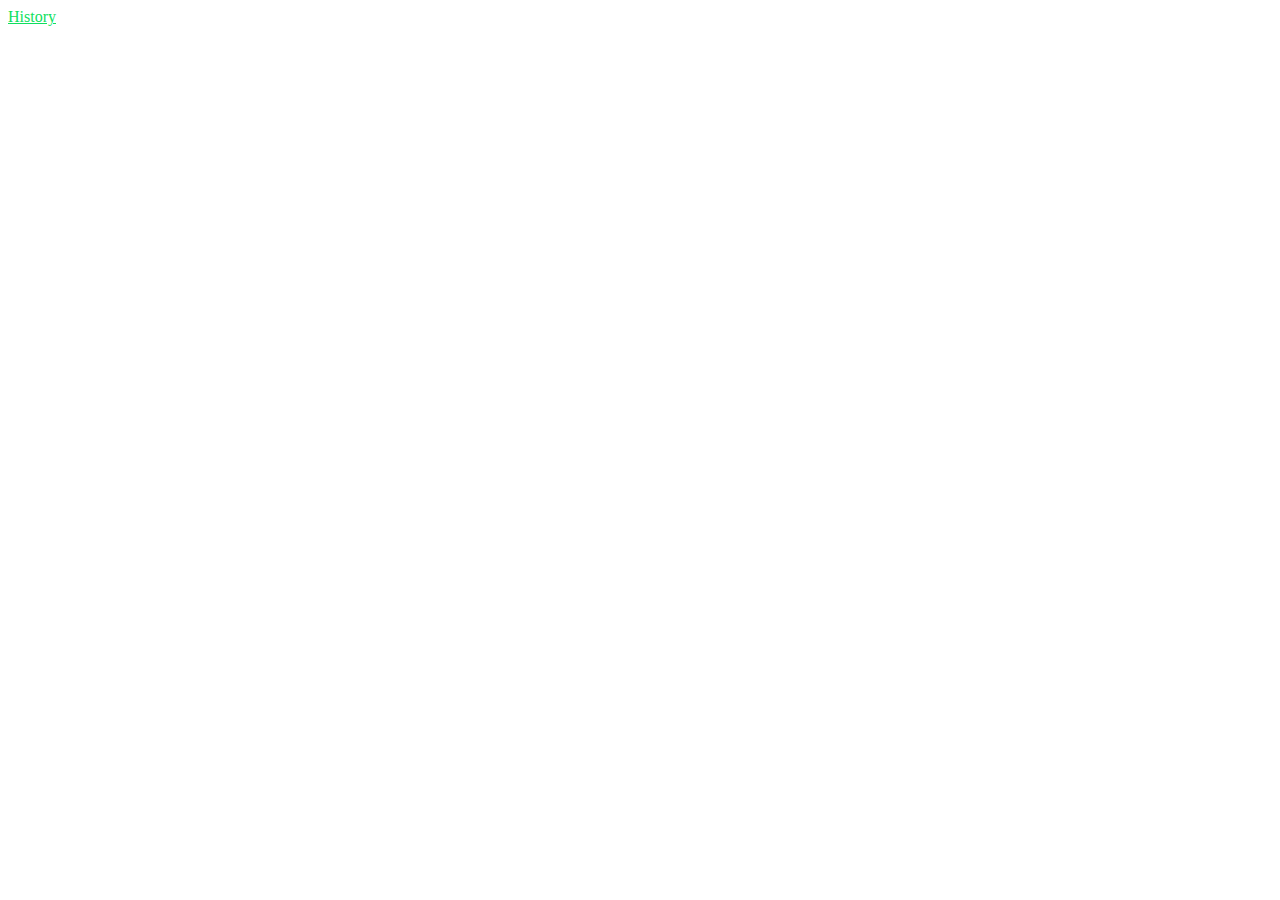
==== index.html @ 07171000 "Starting project" ====
<!DOCTYPE html>
<html>
    <head>
    <title>Soccer</title>
    <link rel="stylesheet" type="text/css" href="style.css">
</head>
<body>
    <a style="color:rgb(14, 223, 94)" href="history.html" >History </a>
</body>
</html>
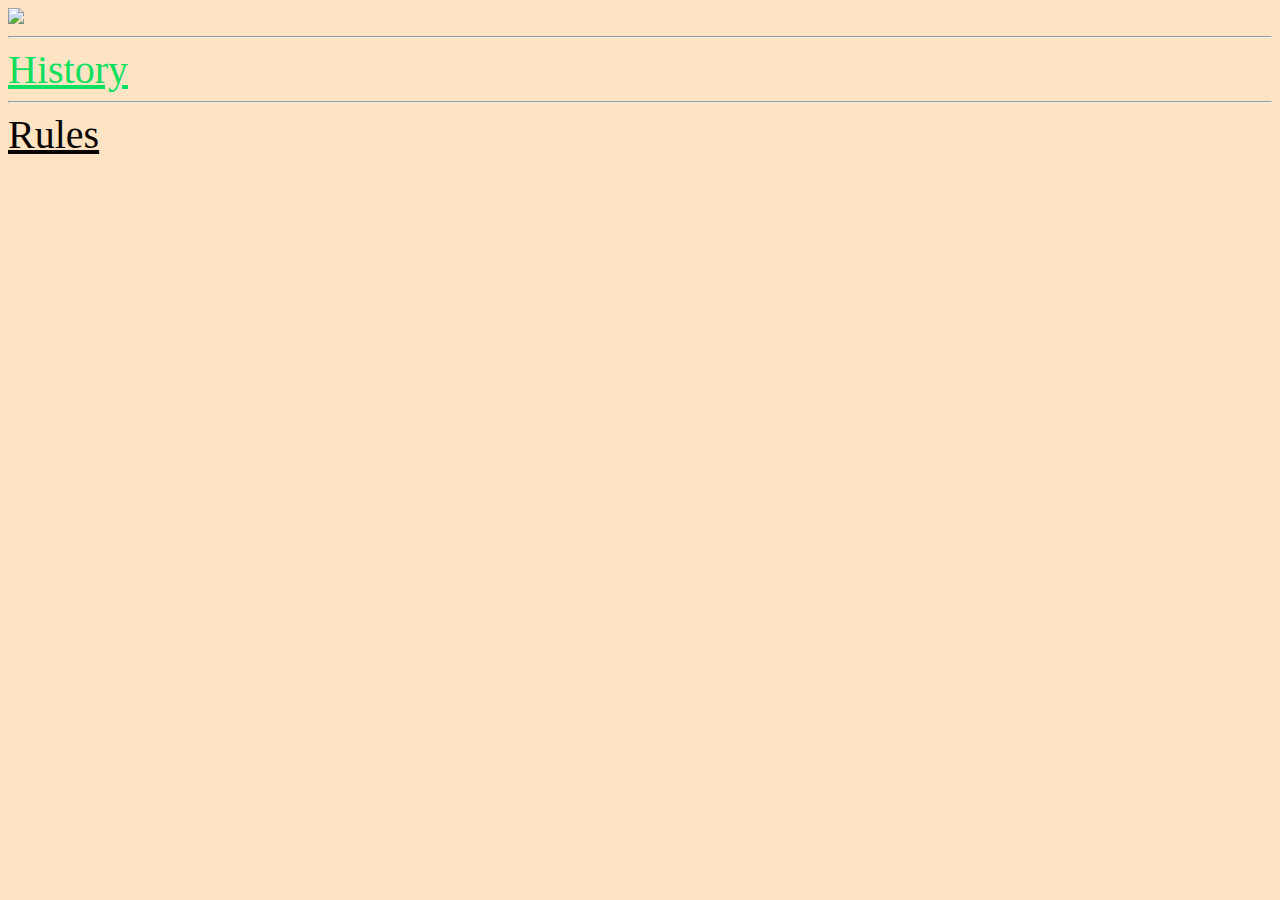
==== commit daf028fe: "Added content" ====
--- a/index.html
+++ b/index.html
@@ -5,6 +5,10 @@
     <link rel="stylesheet" type="text/css" href="style.css">
 </head>
 <body>
+    <img class="picture" src="https://images.stockcake.com/public/7/a/3/7a39a75c-2eaa-4f48-bd09-eb9109596eaf/morning-soccer-game-stockcake.jpg">
+    <hr>
     <a style="color:rgb(14, 223, 94)" href="history.html" >History </a>
+    <hr>
+    <a style="color: rgb(10, 6, 1);" href="ruels.html"> Rules</a>
 </body>
 </html>--- a/style.css
+++ b/style.css
@@ -0,0 +1,20 @@
+p{
+    font-size: 40px;
+    font-style: italic;
+    color: brown;
+}
+.color{
+    color: crimson; 
+}
+
+Body{
+    background-color: bisque;
+}
+
+a{
+    font-size: 40px;
+}
+.picture{
+    width: 1300px;
+    
+}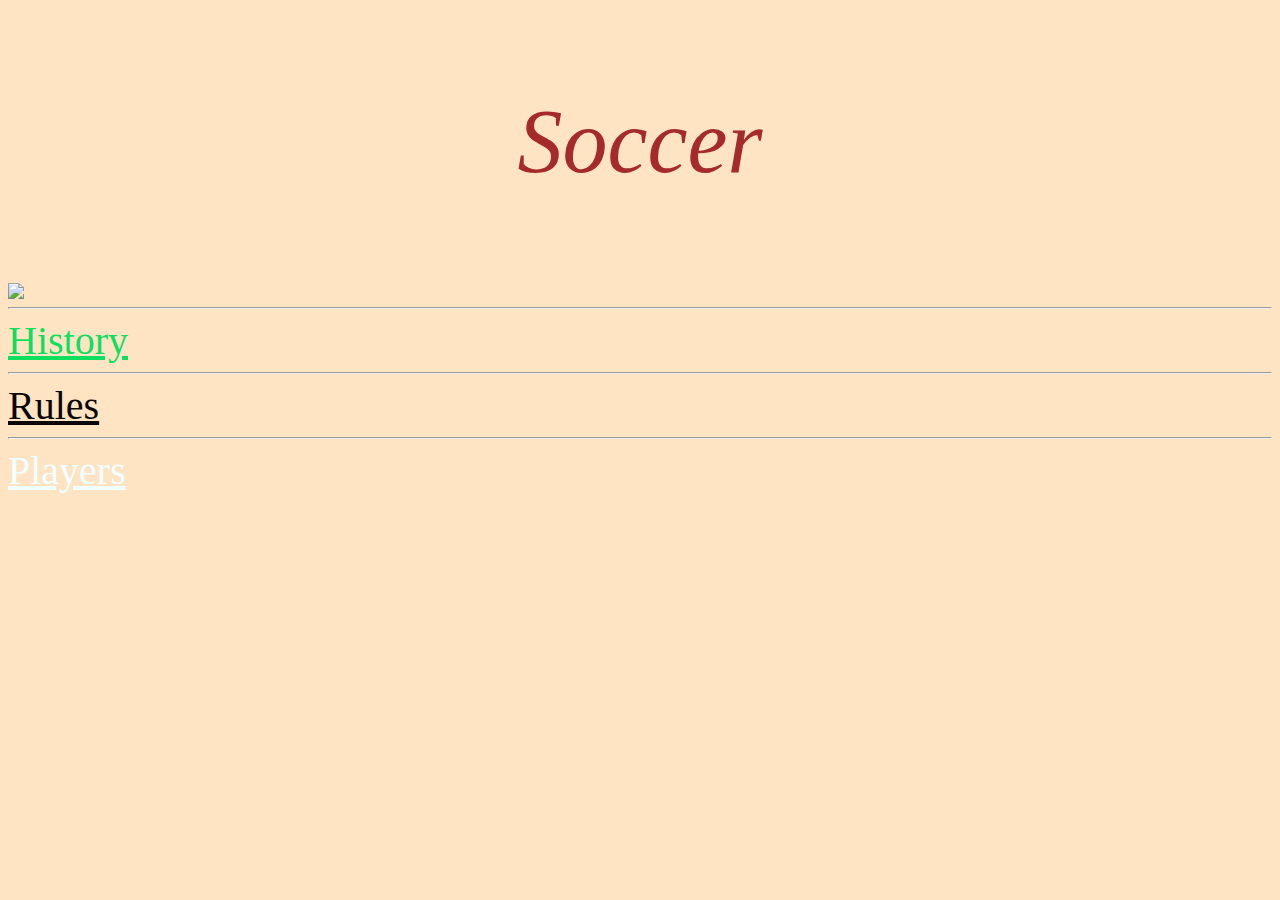
==== commit efcd8b7c: "new changes" ====
--- a/index.html
+++ b/index.html
@@ -5,10 +5,13 @@
     <link rel="stylesheet" type="text/css" href="style.css">
 </head>
 <body>
+    <p class="title2">Soccer</p>
     <img class="picture" src="https://images.stockcake.com/public/7/a/3/7a39a75c-2eaa-4f48-bd09-eb9109596eaf/morning-soccer-game-stockcake.jpg">
     <hr>
-    <a style="color:rgb(14, 223, 94)" href="history.html" >History </a>
+    <a id="history-link" style="" href="history.html" >History </a>
     <hr>
-    <a style="color: rgb(10, 6, 1);" href="ruels.html"> Rules</a>
+    <a id="rules-link" href="rules.html"> Rules</a>
+    <hr>
+    <a id="players-link" href="famous-soccer-players.html"> Players</a>
 </body>
 </html>--- a/style.css
+++ b/style.css
@@ -7,7 +7,7 @@
     color: crimson; 
 }
 
-Body{
+body{
     background-color: bisque;
 }
 
@@ -16,5 +16,36 @@
 }
 .picture{
     width: 1300px;
+    display: block;
+    margin-left: auto;
+    margin-right: auto;
+}
+.title2{
+    font-size: 90px;
+    text-align: center;
+}
+ol{
+    color: crimson;
+    font-size: 45px;
+}
+
+.li2{
+    font-size: 35px;
+}
+
+#history-link{
+    color:rgb(14, 223, 94)
+}
+
+#rules-link{
+    color:rgb(10, 6, 1);
+}
+
+#players-link{
+    color: azure;
+}
+
+.soccer{
+    width: 300px;
     
 }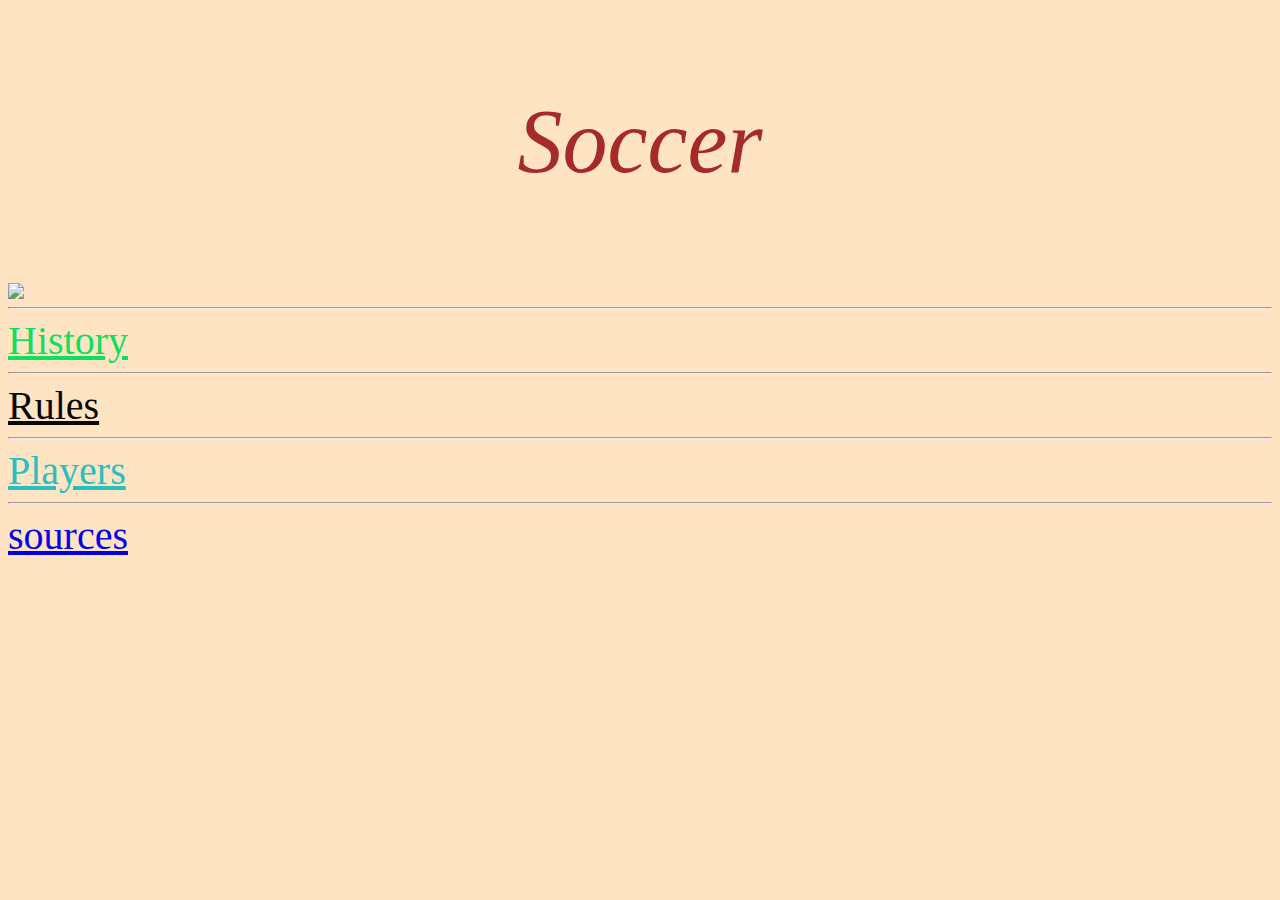
==== commit 030e4b36: "Done" ====
--- a/index.html
+++ b/index.html
@@ -13,5 +13,7 @@
     <a id="rules-link" href="rules.html"> Rules</a>
     <hr>
     <a id="players-link" href="famous-soccer-players.html"> Players</a>
+    <hr>
+    <a id="Sources-link" href="sources.html"> sources</a>
 </body>
 </html>--- a/style.css
+++ b/style.css
@@ -42,7 +42,7 @@
 }
 
 #players-link{
-    color: azure;
+    color: rgb(37, 193, 193);
 }
 
 .soccer{
